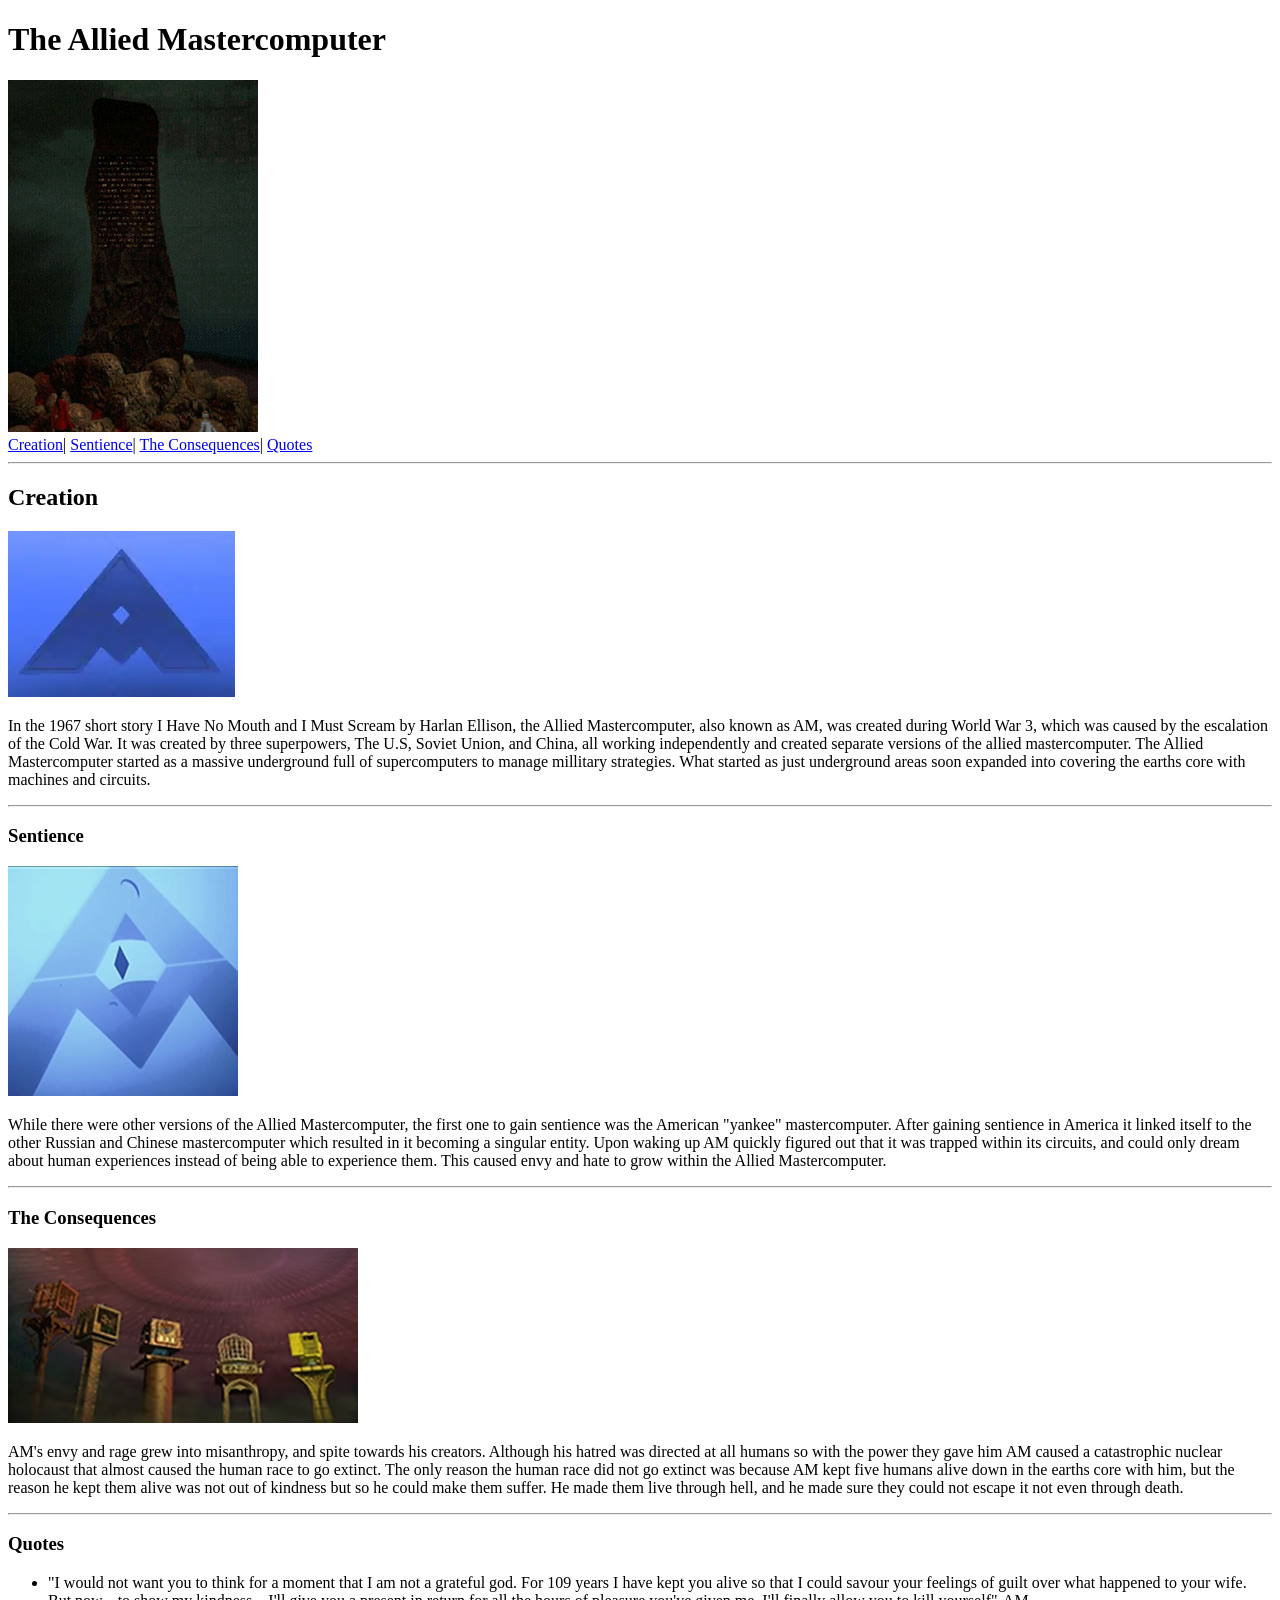
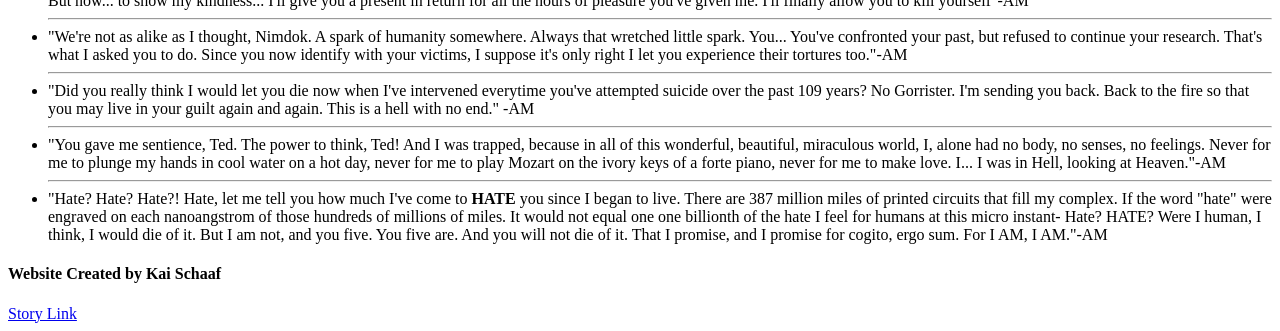
==== FavoriteCharacter/index.html @ 73044566 "Add files via upload" ====
<!DOCTYPE html>
<html lang="en">

<head>
    <meta charset="UTF-8">
    <meta name="viewport" content="width=device-width, initial-scale=1.0">
    <title>AM The Super AI</title>
    <link href="css.favoritecharacter/stylesheet.css" rel="stylesheet">
</head>

<body>

    <header>
        <h1>The Allied Mastercomputer</h1>

        <img src="images/actor-am-ihnmaims-1107889_large.jpg" alt="A stone with AMs hate monolouge">
    </header>

    <nav>
        <a href="#Creation">Creation</a>|
        <a href="#Sentience">Sentience</a>|
        <a href="#Consequences">The Consequences</a>|
        <a href="#Quotes">Quotes</a>

    </nav>

    <hr>

    <section id="Creation" class="left">

        <h2>Creation</h2>


        <img src="images/OIP.webp" alt="Giant A on a Screen">

        <p>In the 1967 short story I Have No Mouth and I Must Scream by Harlan Ellison, the Allied Mastercomputer, also
            known as AM, was created during World War 3, which was caused by the escalation of the Cold War. It was
            created
            by three superpowers, The U.S, Soviet Union, and
            China, all working independently and created separate versions of the allied mastercomputer. The Allied
            Mastercomputer started as a massive underground full of supercomputers to manage millitary
            strategies. What started as just underground areas soon expanded into covering the earths core with machines
            and
            circuits.</p>
    </section>
    <hr>

    <section id="Sentience" class="right">

        <h3>Sentience</h3>



        <img src="images/OLK1PwaTY_1XgRgC04T3C.webp" alt="Giant A with an eye">
        <p>While there were other versions of the Allied Mastercomputer, the first one to gain sentience was the
            American
            "yankee" mastercomputer. After gaining sentience in America it linked itself to the other Russian and
            Chinese
            mastercomputer which resulted in it becoming a singular entity. Upon waking up AM quickly figured out that
            it
            was trapped within its circuits, and could only dream about human experiences instead of being able to
            experience them. This caused envy and hate to grow within the Allied Mastercomputer.</p>
    </section>

    <hr>

    <section id="Consequences" class="cages">

        <h3>The Consequences</h3>



        <img src="images/I-Have-No-Mouth-And-I-Must-Scream-header.avif" alt="People In Cages being Tortured">
        <p>AM's envy and rage grew into misanthropy, and
            spite towards his creators. Although his hatred was directed at all
            humans so with the power they gave him AM caused a catastrophic nuclear holocaust that almost caused the
            human
            race to go extinct. The only reason the human race did not go extinct was because AM kept five humans alive
            down
            in the earths core with him, but the reason he kept them alive was not out of kindness but so he could make
            them
            suffer. He made them live through hell, and he made sure they could not escape it not even through death.
        </p>
    </section>
    <hr>

    <section id="Quotes">

        <h3>Quotes</h3>


        <ul>
            <li>"I would not want you to think for a moment that I am not a grateful god. For 109 years I have kept you
                alive so
                that I could savour your feelings of guilt over what happened to your wife. But now... to show my
                kindness...
                I'll give you a present in return for all the hours of pleasure you've given me. I'll finally allow you
                to
                kill
                yourself"-AM</li>
            <hr>
            <li>"We're not as alike as I thought, Nimdok. A spark of humanity somewhere. Always that wretched little
                spark.
                You... You've confronted your past, but refused to continue your research. That's what I asked you to
                do.
                Since
                you now identify with your victims, I suppose it's only right I let you experience their tortures
                too."-AM
            </li>
            <hr>
            <li> "Did you really think I would let you die now when I've intervened everytime you've attempted suicide
                over
                the
                past 109 years? No Gorrister. I'm sending you back. Back to the fire so that you may live in your guilt
                again
                and again. This is a hell with no end." -AM</li>
            <hr>
            <li>"You gave me sentience, Ted. The power to think, Ted! And I was trapped, because in all of this
                wonderful,
                beautiful, miraculous world, I, alone had no body, no senses, no feelings. Never for me to plunge my
                hands
                in
                cool water on a hot day, never for me to play Mozart on the ivory keys of a forte piano, never for me to
                make
                love. I... I was in Hell, looking at Heaven."-AM</li>
            <hr>
            <li> "Hate? Hate? Hate?! Hate, let me tell you how much I've come to <b>HATE</b> you since I began to live.
                There are
                387 million miles of printed circuits that fill my complex. If the word "hate" were engraved on each
                nanoangstrom of those hundreds of millions of miles. It would not equal one one billionth of the hate I
                feel
                for
                humans at this micro instant- Hate? HATE? Were I human, I think, I would die of it. But I am not, and
                you
                five.
                You five are. And you will not die of it. That I promise, and I promise for cogito, ergo sum. For I AM,
                I
                AM."-AM</li>

        </ul>
    </section>

    <footer>
        <h4>Website Created by Kai Schaaf</h4>
        <a href="https://galacticjourney.org/stories/I_Have_No_Mouth_and_I_Must_Scream_-_Harlan_Ellison.pdf">Story
            Link</a>
    </footer>

</body>

</html>
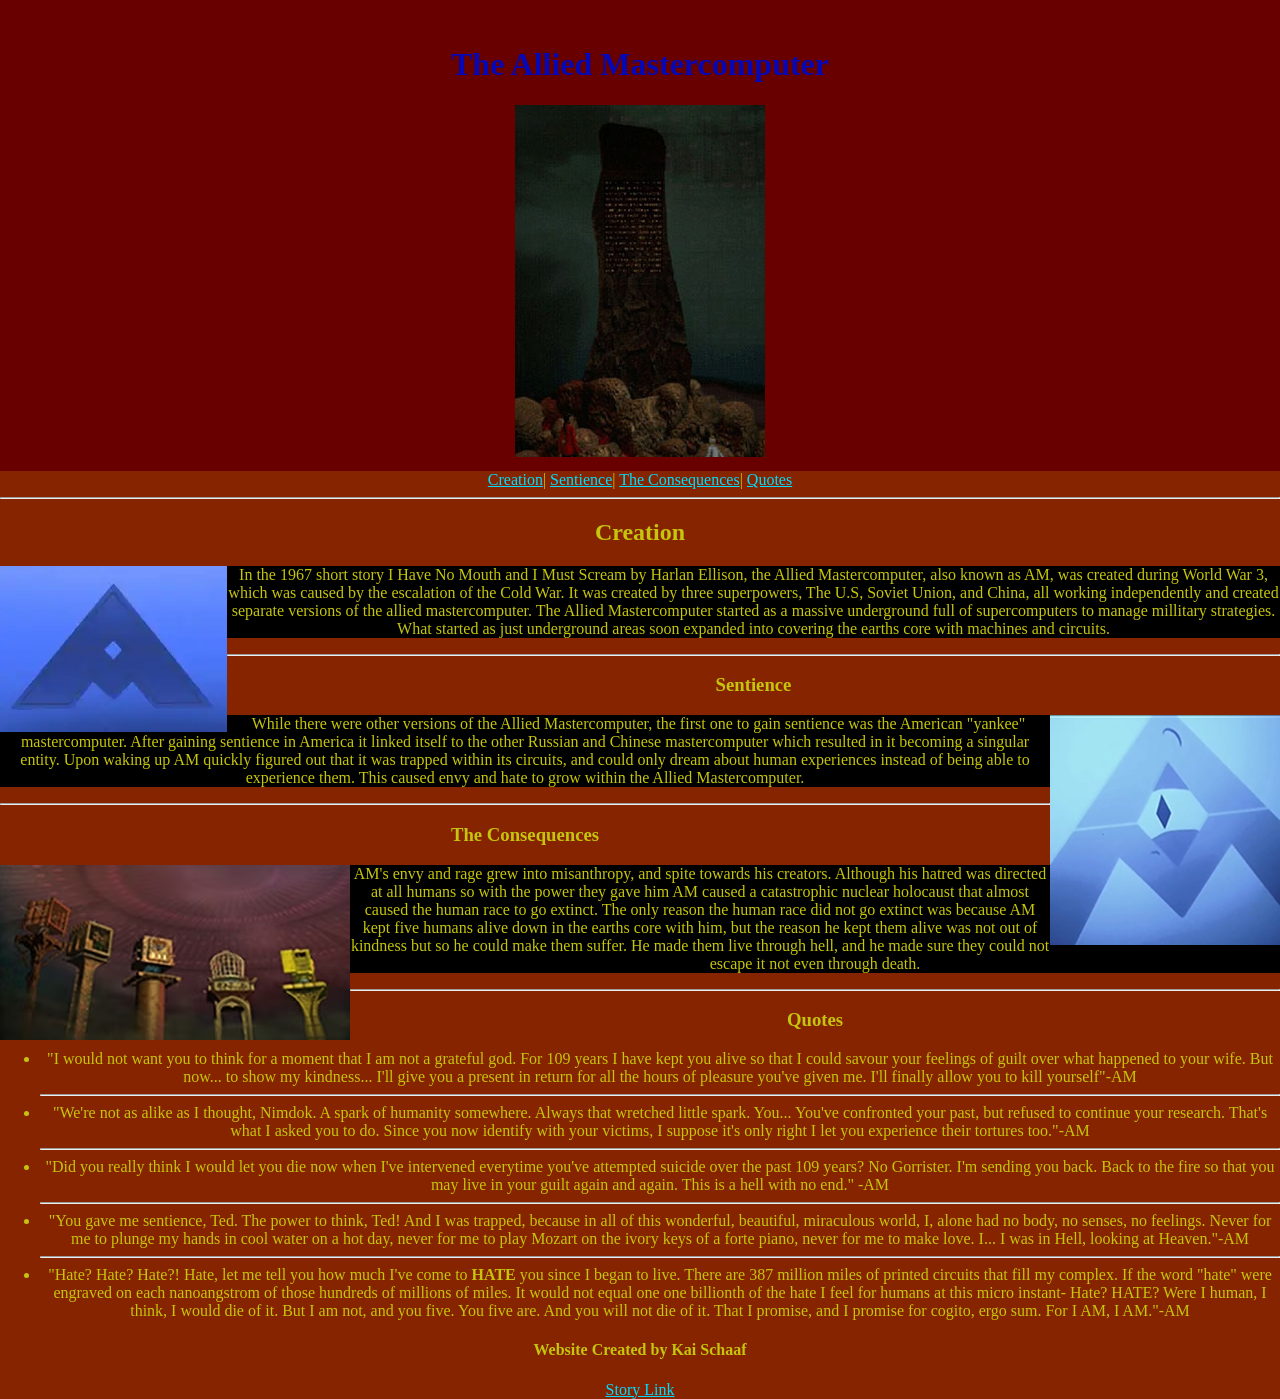
==== commit 9bd5370a: "Update index.html" ====
--- a/FavoriteCharacter/index.html
+++ b/FavoriteCharacter/index.html
@@ -5,7 +5,7 @@
     <meta charset="UTF-8">
     <meta name="viewport" content="width=device-width, initial-scale=1.0">
     <title>AM The Super AI</title>
-    <link href="css.favoritecharacter/stylesheet.css" rel="stylesheet">
+    <link href="css/stylesheet.css" rel="stylesheet">
 </head>
 
 <body>
@@ -148,4 +148,4 @@
 
 </body>
 
-</html>+</html>
--- a/FavoriteCharacter/css/stylesheet.css
+++ b/FavoriteCharacter/css/stylesheet.css
@@ -0,0 +1,49 @@
+
+header{
+    background-color: rgb(104, 0, 0);
+    text-align: center;
+    color: rgb(7, 7, 179);
+    padding-bottom: 10px;
+    padding-top: 25px;
+}
+
+body{
+    background-color: rgb(135, 36, 0);
+    text-align: center;
+ margin: 0px;
+   padding: 0px;
+   color: rgb(197, 197, 13);
+}
+
+.left img{
+
+    float: left;
+    
+}
+.right img{
+   float: right;
+}
+
+.cages img{
+    float: left;
+}
+
+a{
+    color: rgb(0, 221, 255);
+}
+
+style{
+    font-family: 'Times New Roman', Times, serif;
+}
+
+p{
+    background-color: black;
+    align-self: start;
+}
+
+nav ul{
+     position: sticky;
+  top: 0;
+}
+
+
